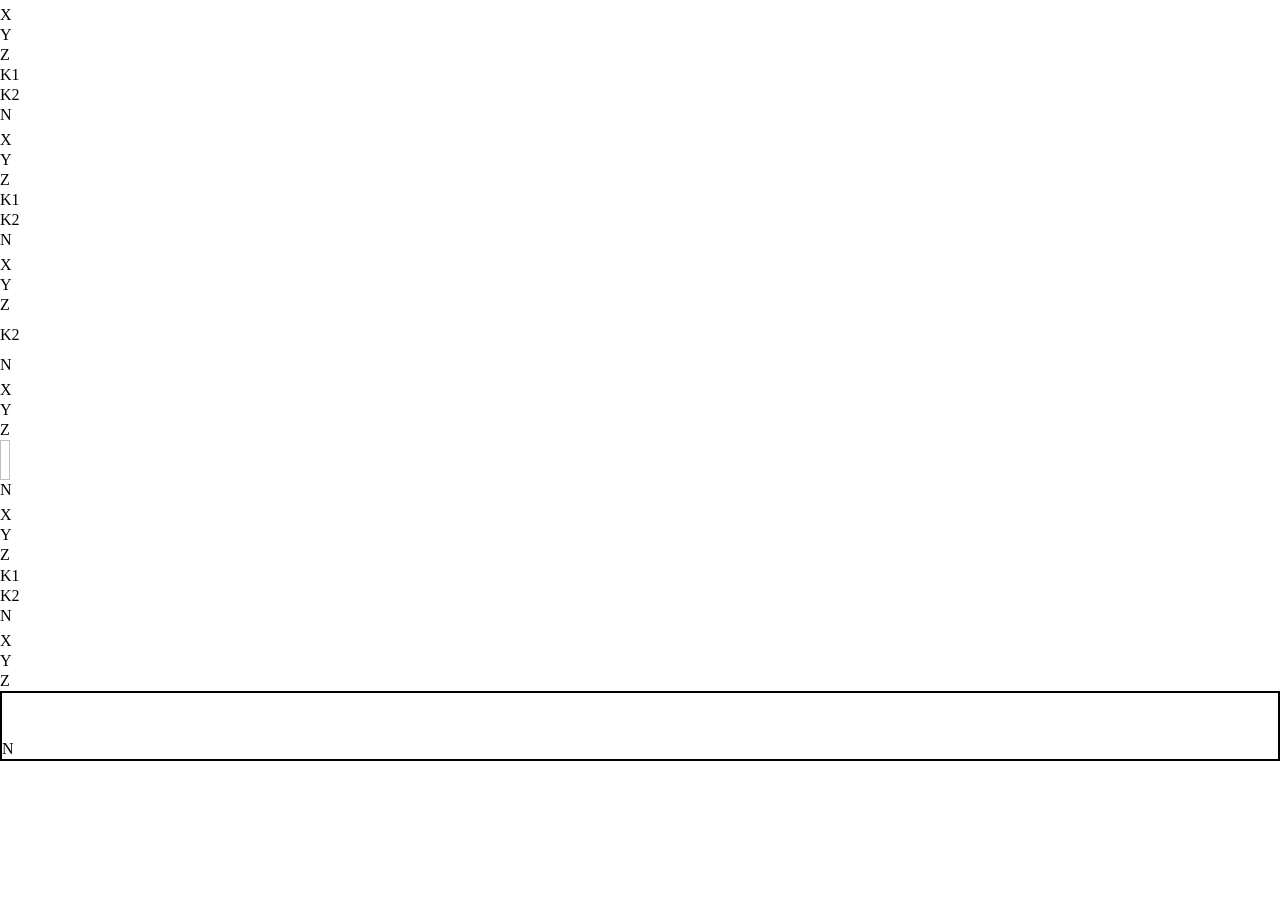
==== crates/fulgur/tests/fragmentation_corpus/opening-box-moves.html @ 44ba0139 "test(blitz): a fragmentation corpus compared by geometry text `crates/fulgur/tests/fragmentation_cor" ====
<!-- page: 200 100 -->
<!doctype html>
<html><head><style>
  html, body { margin: 0; padding: 0; }
  p { margin: 0; line-height: 20px; }
  .gap { height: 5px; }
</style></head><body>
  <div class="gap"></div><p>X</p><p>Y</p><p>Z</p>
  <div id="c1"><p id="k1" style="break-inside: avoid">K1<br>K2</p><p>N</p></div>
  <div class="gap"></div><p>X</p><p>Y</p><p>Z</p>
  <section id="c2"><div><p id="k2" style="break-inside: avoid">K1<br>K2</p><p>N</p></div></section>
  <div class="gap"></div><p>X</p><p>Y</p><p>Z</p>
  <div id="c3"><p id="k3" style="line-height: 40px">K2</p><p>N</p></div>
  <div class="gap"></div><p>X</p><p>Y</p><p>Z</p>
  <div id="c4"><img id="k4" style="display: block; width: 10px; height: 40px"><p>N</p></div>
  <div class="gap"></div><p>X</p><p>Y</p><p>Z</p>
  <div id="c5" style="padding-top: 1px"><p id="k5" style="break-inside: avoid">K1<br>K2</p><p>N</p></div>
  <div class="gap"></div><p>X</p><p>Y</p><p>Z</p>
  <div id="c6" style="border: 2px solid"><table><tr><td><div style="height: 40px"></div></td></tr></table><p>N</p></div>
</body></html>
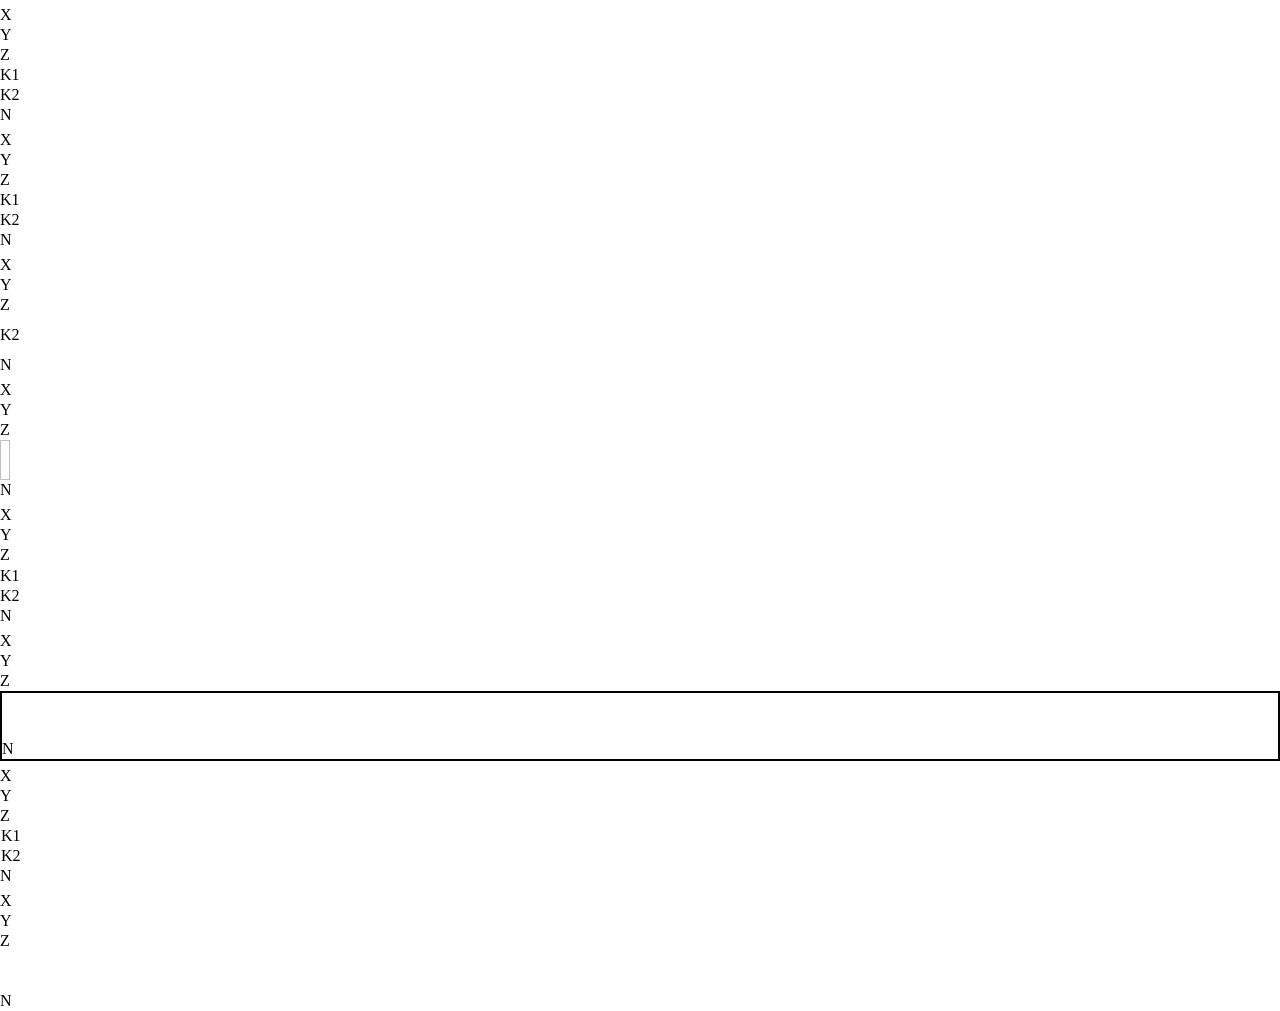
==== commit 6c0548ca: "test(blitz): geometry text in fragment order, and more opening boxes `geometry_text` now writes a no" ====
--- a/crates/fulgur/tests/fragmentation_corpus/opening-box-moves.html
+++ b/crates/fulgur/tests/fragmentation_corpus/opening-box-moves.html
@@ -17,4 +17,8 @@
   <div id="c5" style="padding-top: 1px"><p id="k5" style="break-inside: avoid">K1<br>K2</p><p>N</p></div>
   <div class="gap"></div><p>X</p><p>Y</p><p>Z</p>
   <div id="c6" style="border: 2px solid"><table><tr><td><div style="height: 40px"></div></td></tr></table><p>N</p></div>
+  <div class="gap"></div><p>X</p><p>Y</p><p>Z</p>
+  <div id="c7"><p id="k7" style="transform: translateX(1px)">K1<br>K2</p><p>N</p></div>
+  <div class="gap"></div><p>X</p><p>Y</p><p>Z</p>
+  <div id="c8"><div id="k8" style="display: flex"><div style="width: 10px; height: 40px"></div><div style="width: 10px; height: 30px"></div></div><p>N</p></div>
 </body></html>
